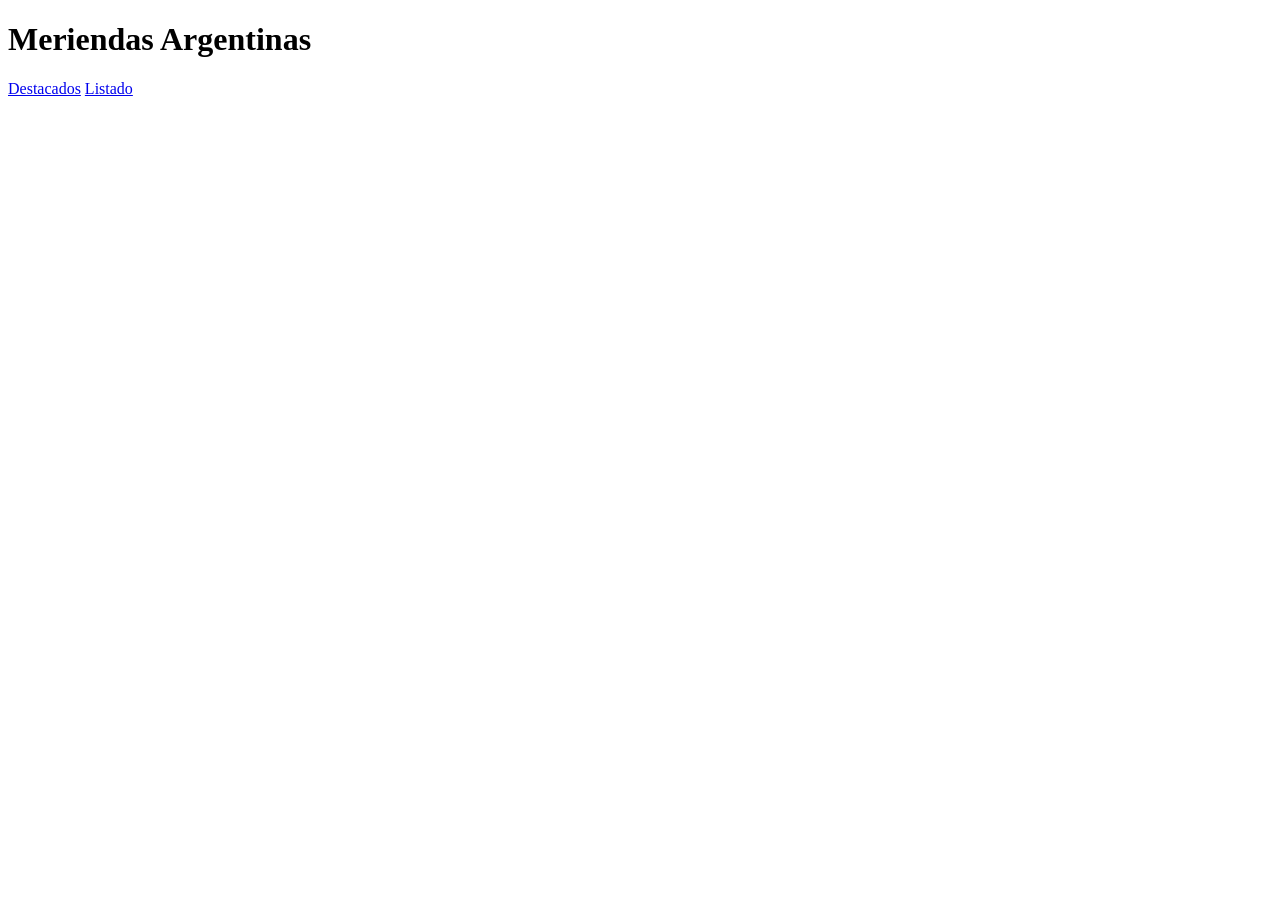
==== index.html @ 1e6cd0d5 "Index creado" ====
<!DOCTYPE html>
<html lang="es">
<head>
    <meta charset="UTF-8">
    <title>TP2</title>
    <link rel="stylesheet" href="style.css">
</head>
<body>

    <h1>Meriendas Argentinas</h1>

    <nav>
        <a href="destacados.html">Destacados</a>
        <a href="listado.html">Listado</a>
    </nav>

</body>
</html>
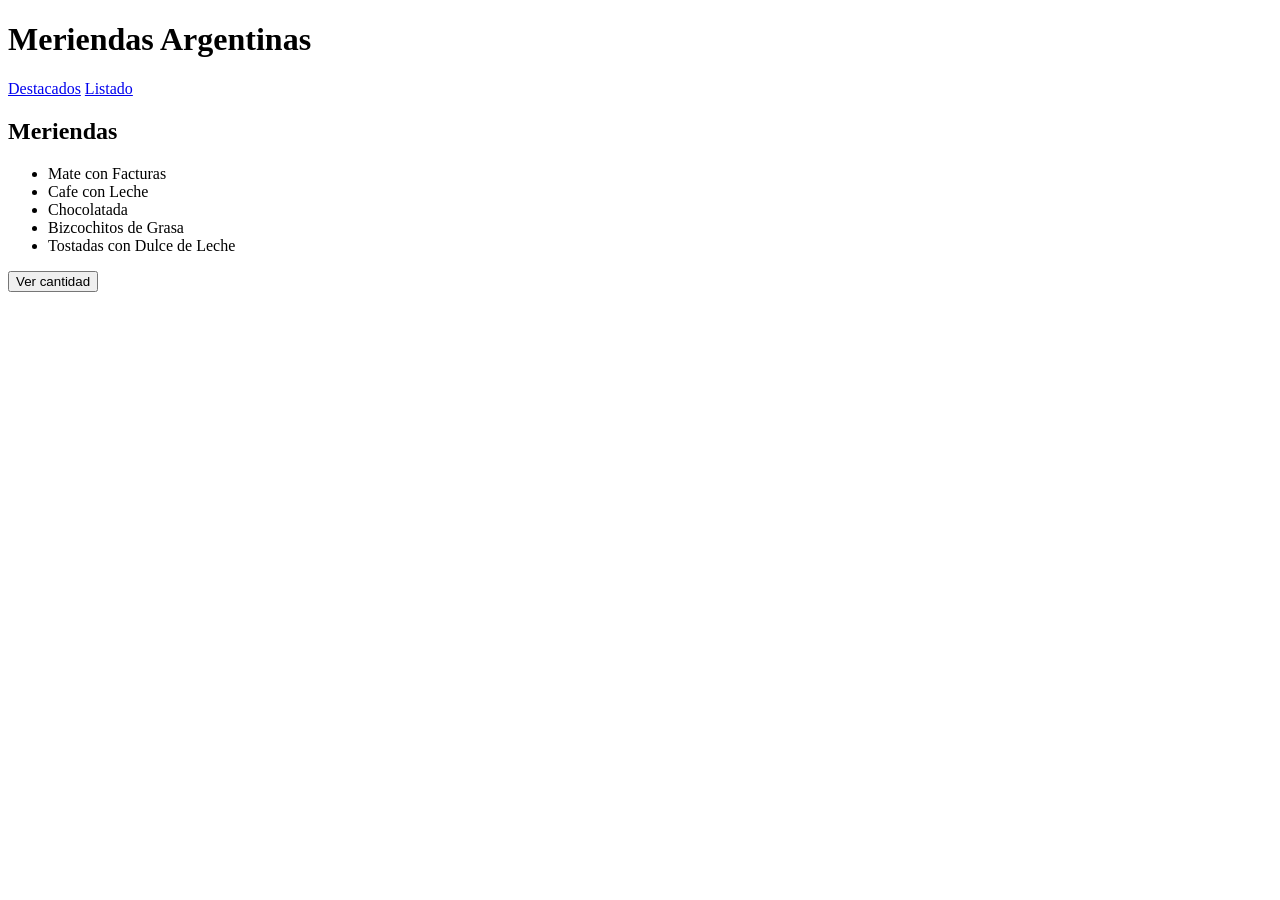
==== commit 60cfe331: "Listado de Meriendas" ====
--- a/index.html
+++ b/index.html
@@ -15,4 +15,20 @@
     </nav>
 
 </body>
-</html>+</html>
+
+<div class="contenedor">
+
+    <h2>Meriendas</h2>
+
+    <ul id="listaMeriendas"></ul>
+
+    <button id="btnCantidad">
+        Ver cantidad
+    </button>
+
+    <p id="resultado"></p>
+
+</div>
+
+<script src="script.js"></script>
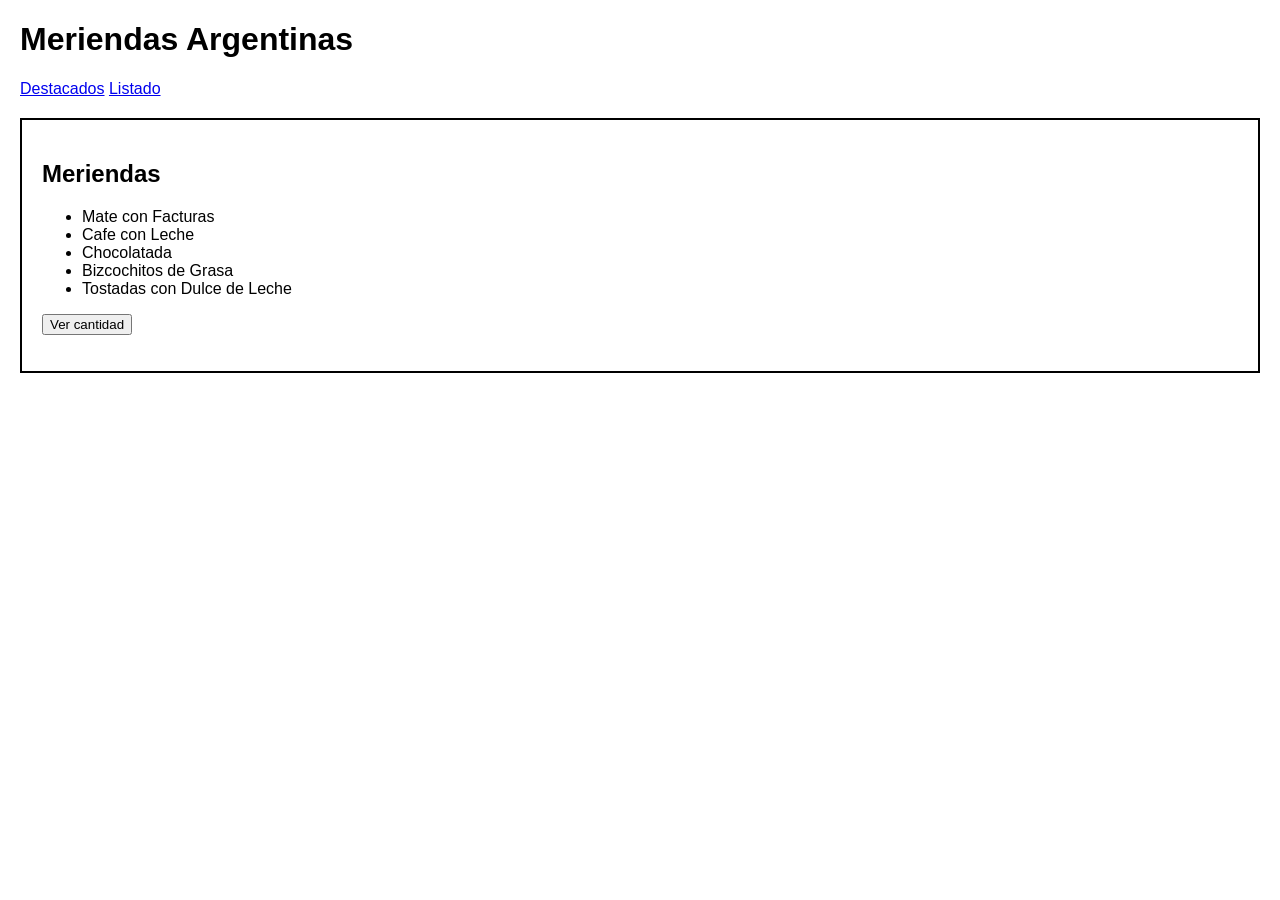
==== commit 793d8094: "Mejoras" ====
--- a/index.html
+++ b/index.html
@@ -14,21 +14,21 @@
         <a href="listado.html">Listado</a>
     </nav>
 
+    <div class="contenedor">
+
+        <h2>Meriendas</h2>
+
+        <ul id="listaMeriendas"></ul>
+
+        <button id="btnCantidad">
+            Ver cantidad
+        </button>
+
+        <p id="resultado"></p>
+
+    </div>
+
+    <script src="script.js"></script>
+
 </body>
-</html>
-
-<div class="contenedor">
-
-    <h2>Meriendas</h2>
-
-    <ul id="listaMeriendas"></ul>
-
-    <button id="btnCantidad">
-        Ver cantidad
-    </button>
-
-    <p id="resultado"></p>
-
-</div>
-
-<script src="script.js"></script>+</html>
--- a/style.css
+++ b/style.css
@@ -0,0 +1,43 @@
+body{
+    font-family: Arial, sans-serif;
+    margin:20px;
+}
+
+.contenedor{
+    border:2px solid black;
+    padding:20px;
+    margin-top:20px;
+}
+
+.tarjetas{
+    display:flex;
+    flex-wrap:wrap;
+}
+
+.tarjeta{
+
+    width:180px;
+    height:100px;
+
+    border:2px solid black;
+
+    padding:15px;
+    margin:10px;
+
+    cursor:pointer;
+}
+
+.seleccionada{
+    background-color:rgb(144, 224, 238);
+}
+
+.item{
+
+    width:200px;
+
+    border:1px solid black;
+
+    padding:15px;
+
+    margin:10px;
+}
